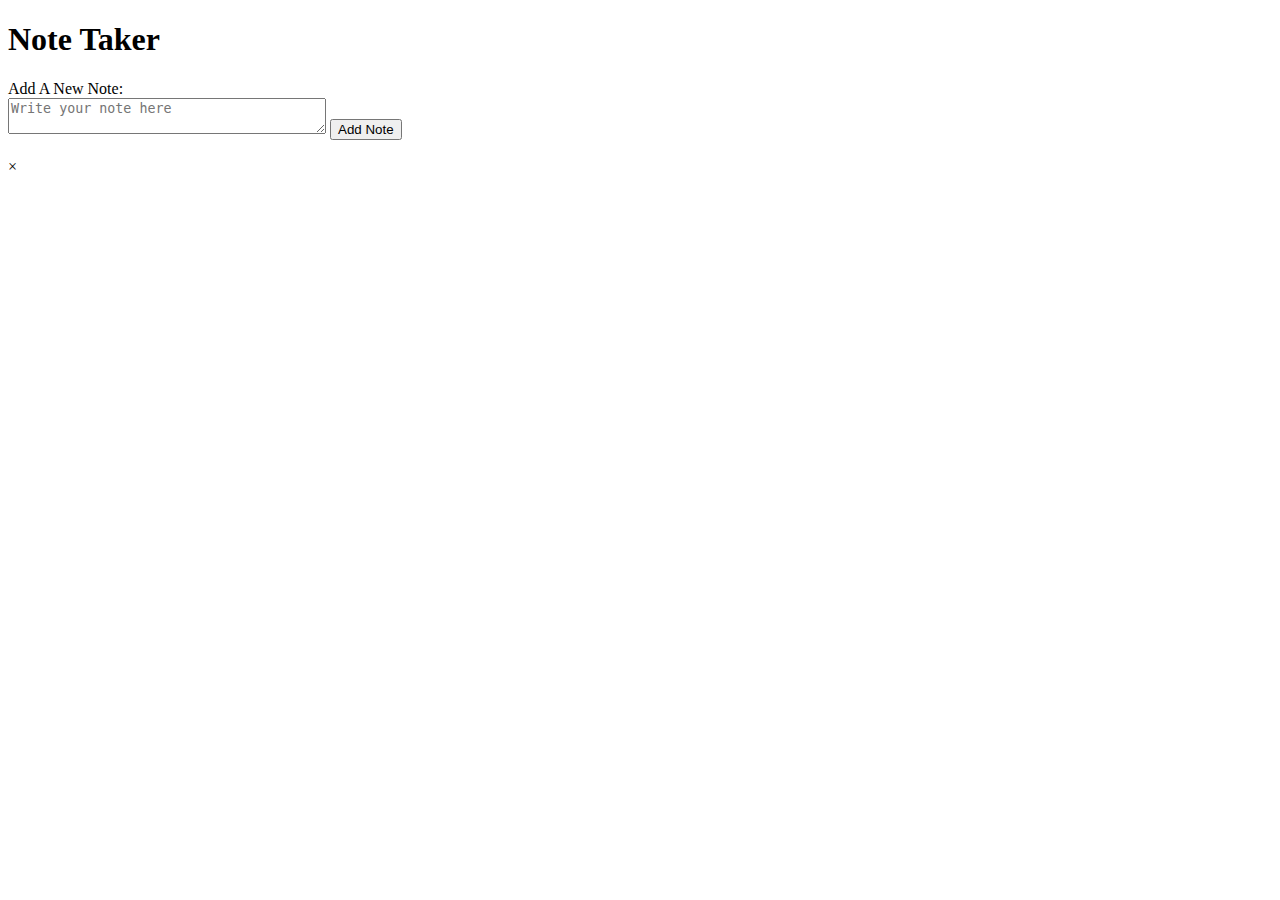
==== practice/02-note_taker/index.html @ 7bbf0164 "Upload index.html file" ====
<!DOCTYPE html>
<html lang="en">

<head>
    <meta charset="UTF-8">
    <meta http-equiv="X-UA-Compatible" content="IE=edge">
    <meta name="viewport" content="width=device-width, initial-scale=1.0">
    <title>Note Taker</title>
    <link rel="stylesheet" href="./style.css">
    <script src="https://kit.fontawesome.com/74f1eaa38a.js" crossorigin="anonymous"></script>
</head>

<body>
    <div class="display-screen">
        <div>
            <div class="note-header">
                <h1>Note Taker</h1>
                <span>Add A New Note:</span>
            </div>
            <div class="note-input">
                <form action="">
                    <textarea required placeholder="Write your note here" name="" id="" cols="37" rows="2"></textarea>
                    <button type="submit">Add Note</button>
                </form>
            </div>
        </div>
        <!-- <div class="delete-modal">
            <img src="" alt="">
            <div class="delete-modal-content">
                <h3>Delete this note?</h3>
                <span>&times;</span>
                <button><i class="fa-solid fa-circle-check"></i></button>
            </div>
        </div> -->
        <div class="detail-modal">
            <img src="" alt="">
            <div class="detail-modal-content">
                <span>&times;</span>
                <p></p>
            </div>
        </div>
    </div>
    <script src="./script.js"></script>


</body>

</html>
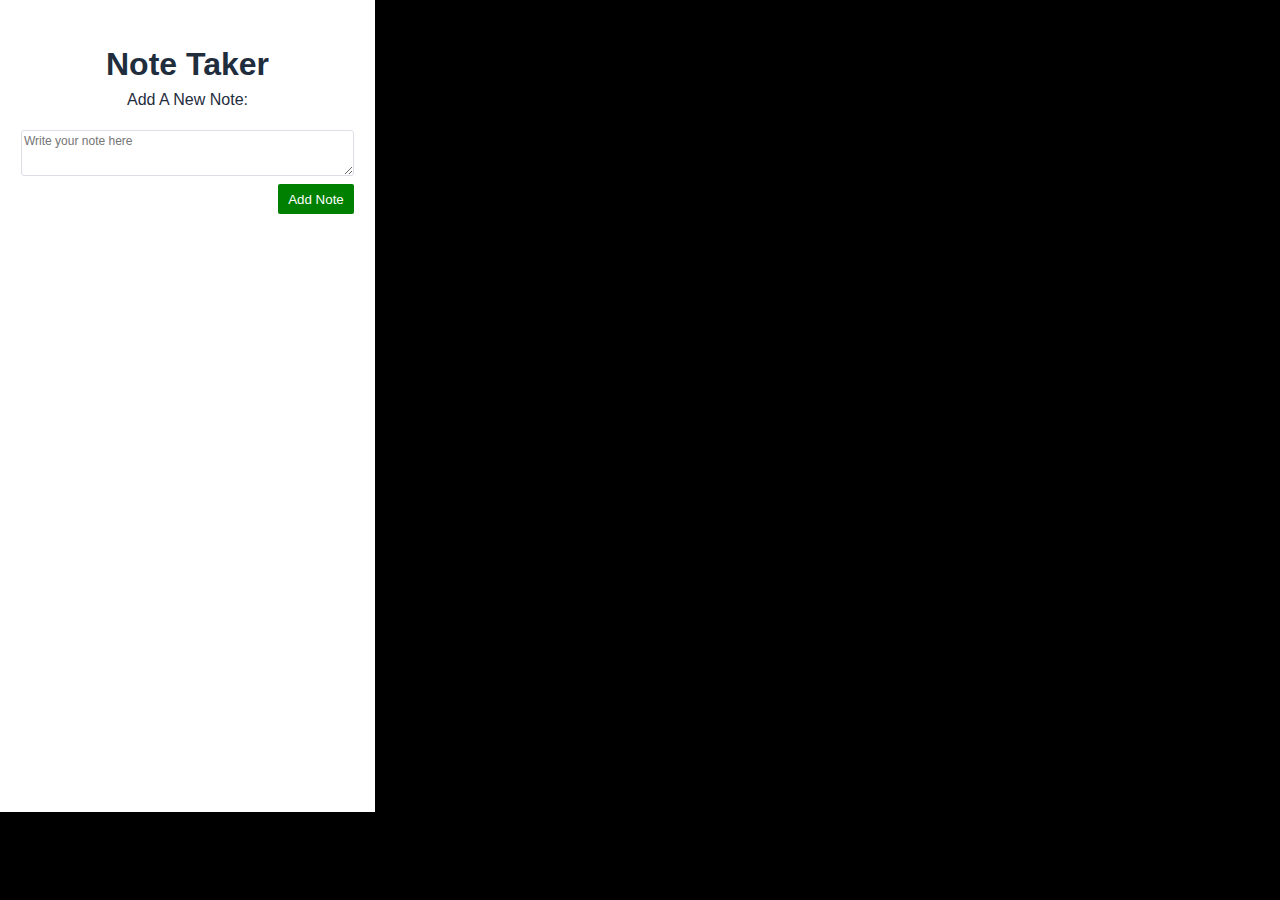
==== commit 3ac17efd: "Add delete-modal to index.html file" ====
--- a/practice/02-note_taker/index.html
+++ b/practice/02-note_taker/index.html
@@ -24,14 +24,14 @@
                 </form>
             </div>
         </div>
-        <!-- <div class="delete-modal">
+        <div class="delete-modal">
             <img src="" alt="">
             <div class="delete-modal-content">
                 <h3>Delete this note?</h3>
                 <span>&times;</span>
                 <button><i class="fa-solid fa-circle-check"></i></button>
             </div>
-        </div> -->
+        </div>
         <div class="detail-modal">
             <img src="" alt="">
             <div class="detail-modal-content">
--- a/practice/02-note_taker/style.css
+++ b/practice/02-note_taker/style.css
@@ -0,0 +1,231 @@
+* {
+    margin: 0;
+    box-sizing: border-box;
+}
+
+html {
+    font-family: "Segoe UI", Roboto, Oxygen, Ubuntu, Cantarell, "Open Sans",
+        "Helvetica Neue", sans-serif;
+    font-size: 16px;
+    line-height: 1.5;
+    color: #1f2d3d;
+}
+
+body {
+    background: black;
+}
+
+.display-screen {
+    width: 375px;
+    height: 812px;
+    padding: 40px 40px;
+    display: flex;
+    flex-direction: column;
+    justify-content: flex-start;
+    align-items: center;
+    background-color: #fff;
+    overflow: scroll;
+}
+
+
+/* note-header */
+.note-header {
+    display: flex;
+    flex-direction: column;
+    justify-content: center;
+    align-items: center;
+}
+
+.note-header h1 {
+    display: inline;
+    color: #1f2d3d;
+    cursor: default;
+}
+
+.note-header span {
+    display: inline-block;
+    margin-bottom: 18px;
+    cursor: default;
+}
+
+
+/* node-input */
+.note-input {
+    margin-bottom: 20px;
+}
+
+form {
+    display: flex;
+    flex-direction: column;
+    align-items: center;
+    margin-bottom: 50px;
+    position: relative;
+}
+
+form textarea {
+    margin-bottom: 8px;
+    resize: vertical;
+    color: #333e47;
+    font-size: 14px;
+    line-height: 1.4285714286;
+    border: 1px solid #dbdee4;
+    border-radius: 3px;
+}
+
+form textarea::placeholder {
+    font-size: 12px;
+    font-family: 'Lucida Sans', 'Lucida Sans Regular', 'Lucida Grande', 'Lucida Sans Unicode', Geneva, Verdana, sans-serif, 'Arial Narrow', Arial, sans-serif;
+}
+
+form textarea:focus {
+    outline: none;
+    border-color: #b6bec8;
+}
+
+form button {
+    width: 76px;
+    height: 30px;
+    right: 0;
+    bottom: 0;
+    background-color: #008000;
+    color: #fff;
+    border: none;
+    border-radius: 2px;
+    padding: 6px 4px;
+    position: absolute;
+    bottom: -30px;
+    cursor: pointer;
+}
+
+form button:focus {
+    outline: none;
+}
+
+
+/* note-feed */
+.note-feed {
+    width: 296px;
+    border: 1px solid #dbdee4;
+    border-radius: 4px;
+    padding: 10px 10px;
+    position: relative;
+    cursor: pointer;
+    background-color: #fff;
+    margin-bottom: 20px;
+}
+
+.note-feed input {
+    border: none;
+    font-size: 14px;
+    margin-bottom: 10px;
+    display: inline-block;
+    cursor: pointer;
+}
+
+.note-feed input:focus {
+    outline: none;
+    width: 100%;
+    cursor: text;
+}
+
+.note-feed p {
+    font-size: 12px;
+    margin-bottom: 10px;
+    color: #333e47;
+    cursor: pointer;
+    text-overflow: ellipsis;
+    /* How does text-overflow work? */
+}
+
+.note-feed button {
+    background-color: #0081ff;
+    color: #fff;
+    border: none;
+    border-radius: 2px;
+    padding: 6px 4px;
+    cursor: pointer;
+}
+
+.note-feed button:focus {
+    outline: none;
+}
+
+/* view-detail-modal */
+
+.detail-modal {
+    display: none;
+    position: fixed;
+    left: 0;
+    top: 0;
+    z-index: 9999;
+    width: 100%;
+    height: 100%;
+    padding-top: 100px;
+    background-color: black;
+    background-color: rgba(0, 0, 0, 0.4);
+    overflow: auto;
+}
+
+.detail-modal.active {
+    display: block;
+}
+
+.detail-modal span {
+    cursor: pointer;
+}
+
+.detail-modal-content {
+    word-wrap: break-word;
+    margin-left: 38px;
+    background-color: #fefefe;
+    padding: 20px;
+    border-radius: 4px;
+    max-width: 300px;
+    height: 300px;
+}
+
+/* delete-feed */
+.delete-modal {
+    display: none;
+    position: fixed;
+    left: 0;
+    top: 0;
+    z-index: 9999;
+    width: 100%;
+    height: 100%;
+    padding-top: 100px;
+    background-color: black;
+    background-color: rgba(0, 0, 0, 0.4);
+    overflow: auto;
+
+}
+
+.delete-modal.active {
+    display: block;
+}
+
+.delete-modal span {
+    position: absolute;
+    top: 0;
+}
+
+.delete-modal button {
+    background: inherit;
+    border: none;
+    box-shadow: none;
+    border-radius: 0;
+    padding: 0;
+    overflow: visible;
+    cursor: pointer
+}
+
+.delete-modal-content {
+    position: relative;
+    margin-left: 38px;
+    margin-top: 80px;
+    background-color: #fefefe;
+    padding: 20px;
+    border-radius: 4px;
+    max-width: 300px;
+    height: 150px;
+}